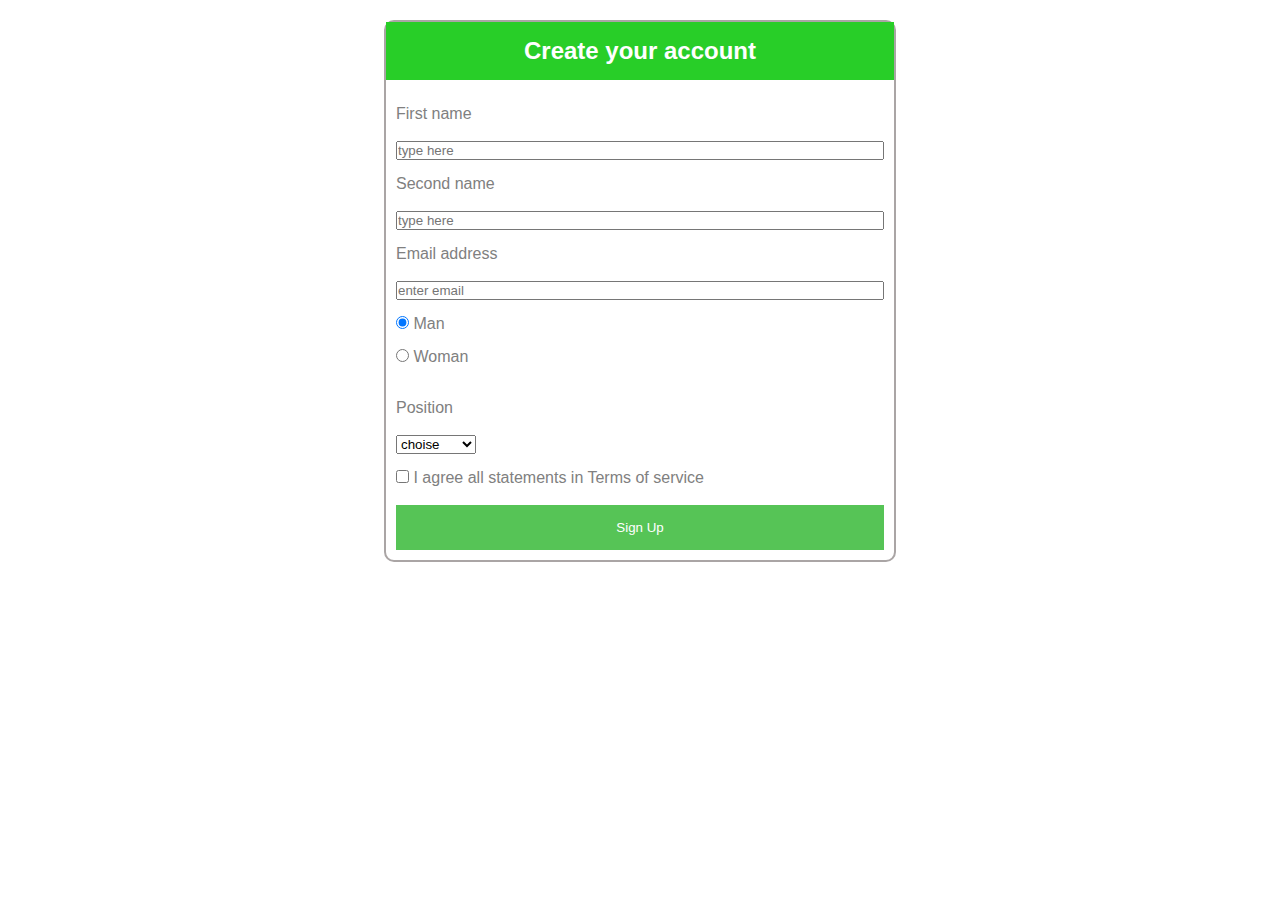
==== task 2/index.html @ 7817517d "'commit'" ====
<!DOCTYPE html>
<html lang="en">

<head>
    <meta charset="UTF-8">
    <title>Second form</title>
    <link rel="stylesheet" href="style.css">
</head>

<body>
    <div class="form-style" id="form-container">
        <h2 class="main-titel">Create your account</h2>
        <form id="register" name="register">
            <label for="name">First name</label><br>
            <input type="text" name="name" id="name" placeholder='type here'><br>
            <label for="second-name">Second name</label><br>
            <input type="text" name="second-name" id="second-name" placeholder='type here '><br>
            <label for="email">Email address <span id='notification'></span></label><br>
            <input type="text" name="email" id="email" placeholder='enter email'><br>
            <label for="man"><input value="man" type="radio" id='man' name='gender' checked>      Man</label>
            <label for="woman"><input value="woman" type="radio" id="woman" name='gender'>    Woman</label><br>
            <label>Position</label><br>
            <select id="position" name="position">
                <option selected disabled>choise</option>
                <option value="front-end">Front-end</option>
                <option value="back-end">Back-end</option>
                <option value="qc\qa">QC\QA</option>
            </select><br>
            <label for="terms"><input type="checkbox" id="terms"> I agree all statements in Terms of service</label><br>
            <span id="alert"></span>
            <input id="submit" onsubmit="return false;" type="button" value="Sign Up">
            

        </form>
    </div>
    <div id="personal-window" class="form-style">
        <div class = 'main-titel'>
            <span class="img"></span>
        </div>
        <h3 id="user-name">Ivan Ivanov</h3>
        <h5 id="user-email">ivanov@gmail.com</h5>
        <h6 id="user-position">Front-end</h6>
        <hr>
        <button id='sign-out'>Sign Out</button>
        <div class="footer">
            
        </div>
    </div>
    <script src="main.js"></script>
</body>

</html>
---- task 2/style.css ----
*{
    box-sizing: border-box;
    margin: 0;
    padding: 0;
}
body{
    font-family: sans-serif;
}
.form-style{
    width: 40%;
    margin: 20px auto;
    border: 2px solid #aaa5a5;
    border-radius: 10px;
    
}
.main-titel{
    color: #fff;
    text-align: center;
    padding: 15px 0;
    background: #28ce28
}

#register{
    padding: 10px;
    color: grey
}
#submit{
    background: #56c456;
    border: none;
    color: #fff;
    padding: 15px 0;
    text-align: center;
    width: 100%;
}
#submit:hover{
    background: #50ac50;
    cursor: pointer
    
}
#notification, #alert{
    color: red;
    font-size: 10px;
    position: absolute
}
#alert{
    margin-top: -15px
}
label{
    margin-top: 15px;
    display: block
}

input[type=text]{
    width: 100%;
}

#personal-window{
    width: 35%;
    text-align: center;
    display: none
}
#personal-window .main-titel{
    padding: 40px 0;
    position: relative;
}
.footer{
    padding: 15px 0
}
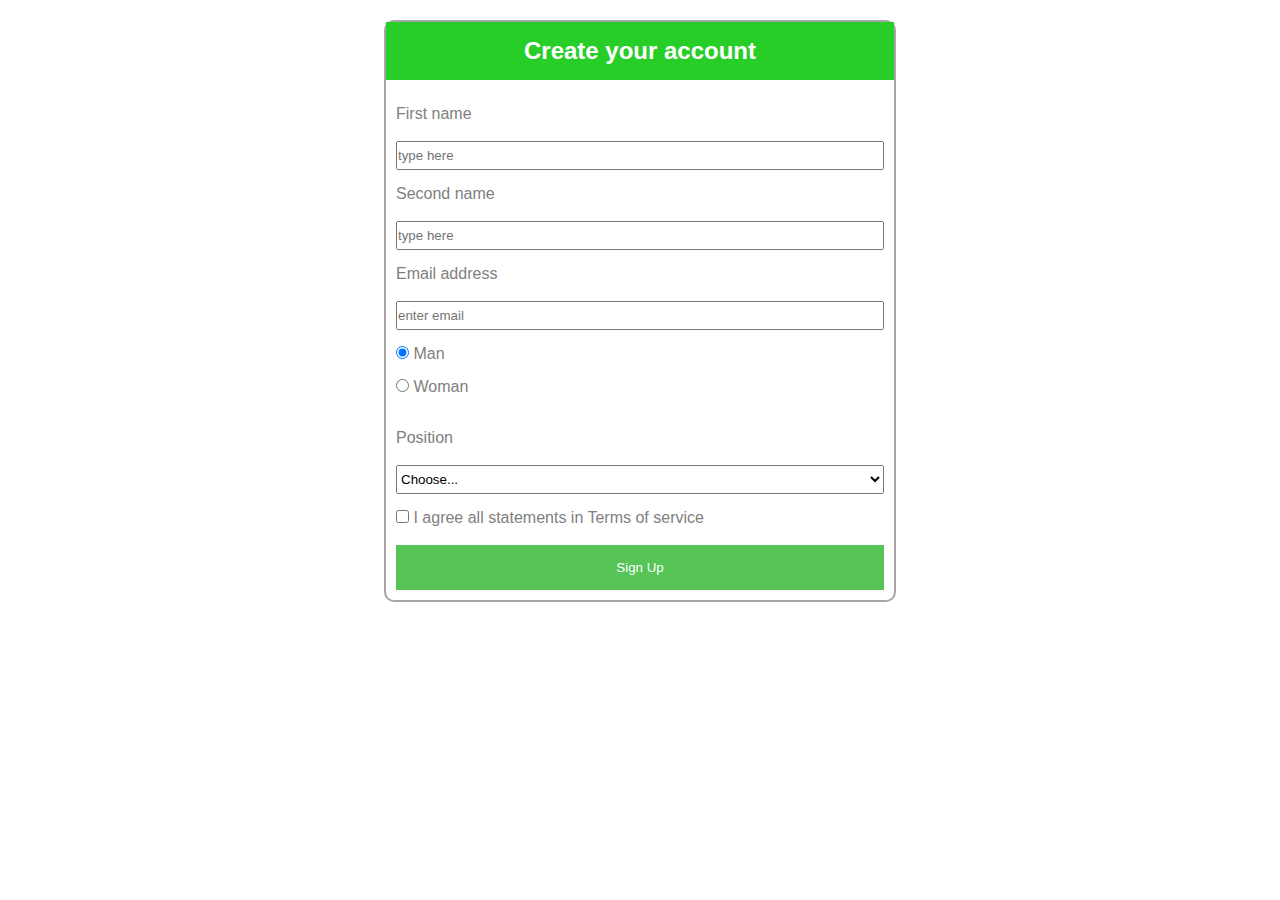
==== commit 9f7503e4: "'commit'" ====
--- a/task 2/index.html
+++ b/task 2/index.html
@@ -17,25 +17,25 @@
             <input type="text" name="second-name" id="second-name" placeholder='type here '><br>
             <label for="email">Email address <span id='notification'></span></label><br>
             <input type="text" name="email" id="email" placeholder='enter email'><br>
-            <label for="man"><input value="man" type="radio" id='man' name='gender' checked>      Man</label>
-            <label for="woman"><input value="woman" type="radio" id="woman" name='gender'>    Woman</label><br>
+            <label for="man"><input value="man" type="radio" id='man' name='gender' checked> Man</label>
+            <label for="woman"><input value="woman" type="radio" id="woman" name='gender'> Woman</label><br>
             <label>Position</label><br>
             <select id="position" name="position">
-                <option selected disabled>choise</option>
+                <option selected disabled>Choose...</option>
                 <option value="front-end">Front-end</option>
                 <option value="back-end">Back-end</option>
                 <option value="qc\qa">QC\QA</option>
             </select><br>
-            <label for="terms"><input type="checkbox" id="terms"> I agree all statements in Terms of service</label><br>
+            <label for="terms"><input type="checkbox" id="terms" > I agree all statements in Terms of service</label><br>
             <span id="alert"></span>
             <input id="submit" onsubmit="return false;" type="button" value="Sign Up">
-            
+
 
         </form>
     </div>
     <div id="personal-window" class="form-style">
-        <div class = 'main-titel'>
-            <span class="img"></span>
+        <div class='main-titel'>
+            <img id="avatar" class="img">
         </div>
         <h3 id="user-name">Ivan Ivanov</h3>
         <h5 id="user-email">ivanov@gmail.com</h5>
@@ -43,7 +43,15 @@
         <hr>
         <button id='sign-out'>Sign Out</button>
         <div class="footer">
-            
+            <a href="https://www.facebook.com">
+                <img src="https://image.flaticon.com/icons/svg/733/733605.svg" alt="">
+            </a>
+            <a href="https://www.github.com">
+                <img src="https://image.flaticon.com/icons/svg/733/733609.svg" alt="">
+            </a>
+            <a href="https://www.linkedin.com">
+                <img src="https://image.flaticon.com/icons/svg/733/733617.svg" alt="">
+            </a>
         </div>
     </div>
     <script src="main.js"></script>
--- a/task 2/style.css
+++ b/task 2/style.css
@@ -1,30 +1,60 @@
-*{
+* {
     box-sizing: border-box;
     margin: 0;
     padding: 0;
 }
-body{
+
+input,
+textarea {
+    outline: none;
+}
+
+input:active,
+textarea:active {
+    outline: none;
+}
+
+:focus {
+    outline: none;
+}
+
+textarea {
+    resize: none;
+}
+
+textarea {
+    resize: vertical;
+}
+
+textarea {
+    resize: horizontal;
+}
+
+body {
     font-family: sans-serif;
 }
-.form-style{
+
+.form-style {
     width: 40%;
     margin: 20px auto;
     border: 2px solid #aaa5a5;
     border-radius: 10px;
-    
+
 }
-.main-titel{
+
+.main-titel {
     color: #fff;
     text-align: center;
     padding: 15px 0;
     background: #28ce28
 }
 
-#register{
+#register {
     padding: 10px;
     color: grey
 }
-#submit{
+
+#submit {
     background: #56c456;
     border: none;
     color: #fff;
@@ -32,37 +62,104 @@
     text-align: center;
     width: 100%;
 }
-#submit:hover{
+
+input{
+    padding: 5px 0;
+}
+input:focus{
+    border: 2px solid lightblue;
+}
+#submit:hover {
     background: #50ac50;
     cursor: pointer
-    
 }
-#notification, #alert{
+
+#notification,
+#alert {
     color: red;
     font-size: 10px;
     position: absolute
 }
-#alert{
+
+#alert {
     margin-top: -15px
 }
-label{
+
+label {
     margin-top: 15px;
     display: block
 }
 
-input[type=text]{
+input[type=text] {
     width: 100%;
 }
-
-#personal-window{
+#position{
+    width: 100%;
+    padding: 5px 0;
+}
+#personal-window {
     width: 35%;
     text-align: center;
-    display: none
+        display: none
 }
-#personal-window .main-titel{
+
+#personal-window .main-titel {
     padding: 40px 0;
     position: relative;
 }
-.footer{
-    padding: 15px 0
-}+
+.footer {
+/*    padding: 15px 0*/
+    background: #28ce28
+}
+.footer a {
+    padding: 15px 5px 15px 0;
+    display: inline-block
+}
+.footer a img{
+    width: 15px;
+    height: 20px;
+}
+
+.img {
+    position: absolute;
+    width: 100px;
+    height: 100px;
+    border: 7px solid #fff;
+    border-radius: 50%;
+    left: 50%;
+    margin-left: -50px;
+    bottom: 0;
+    margin-bottom: -50px;
+}
+
+#personal-window h3 {
+    margin-top: 70px;
+}
+
+#personal-window h5 {
+    color: grey;
+    font-size: 12px;
+    font-weight: 300;
+    margin-top: 10px;
+}
+
+#personal-window h6 {
+    margin: 20px 0;
+    font-size: 14px;
+}
+
+#personal-window button {
+    margin: 20px 0;
+    padding: 5px;
+    color: #28ce28;
+    font-weight: bold;
+    border: 2px solid #28ce28;
+    background: #fff;
+    cursor: pointer;
+}
+
+#personal-window button:hover {
+    border: border: 2px solid #6ead6e;
+    color: #6ead6e;
+}
